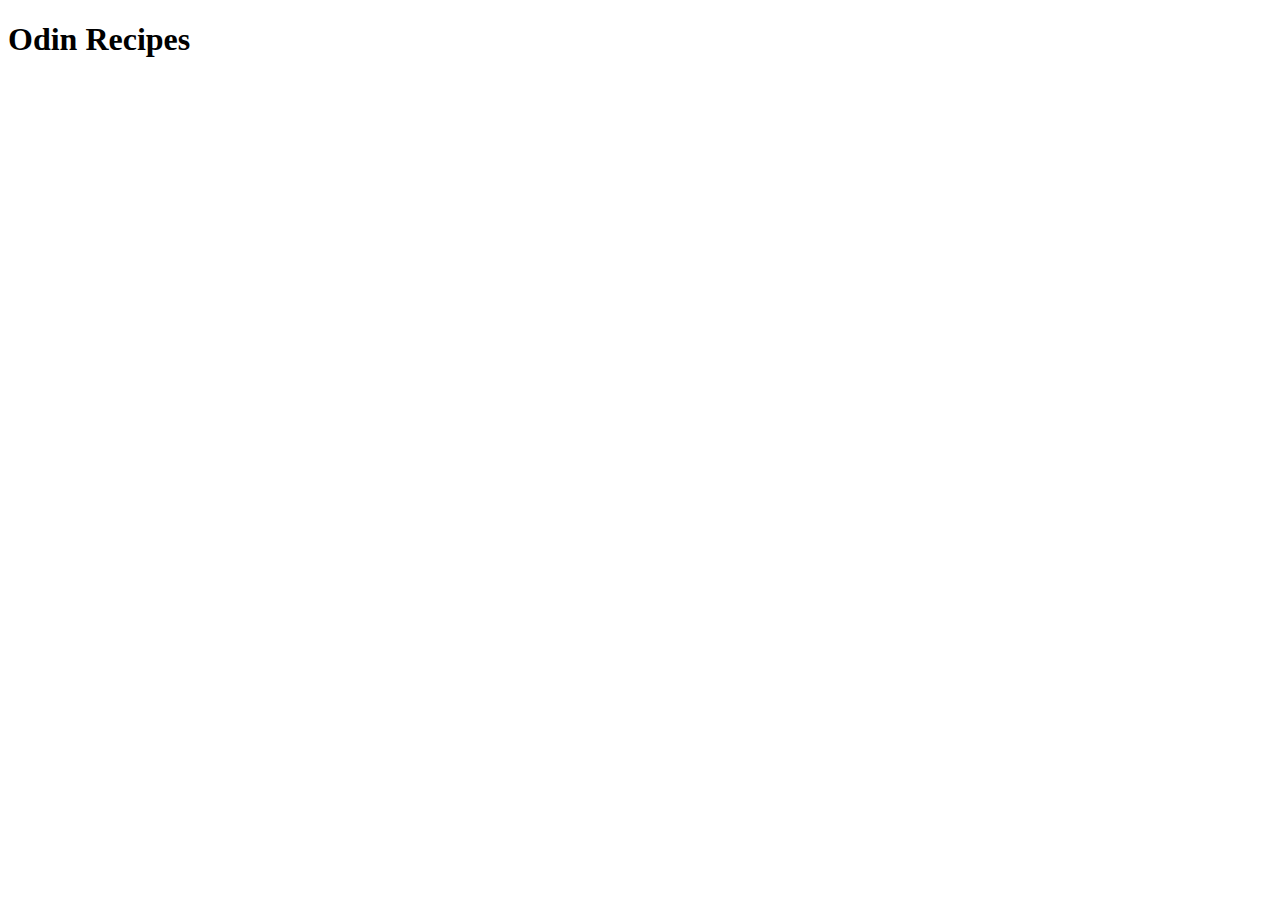
==== odin-recipes/index.html @ 59c2327b "Setup website structure and sketch content" ====
<!DOCTYPE html>
<html lang="en">
<head>
    <meta charset="UTF-8">
    <meta name="viewport" content="width=device-width, initial-scale=1.0">
    <title>Odin Recipes</title>
</head>
<body>
    <h1>Odin Recipes</h1>
    
</body>
</html>
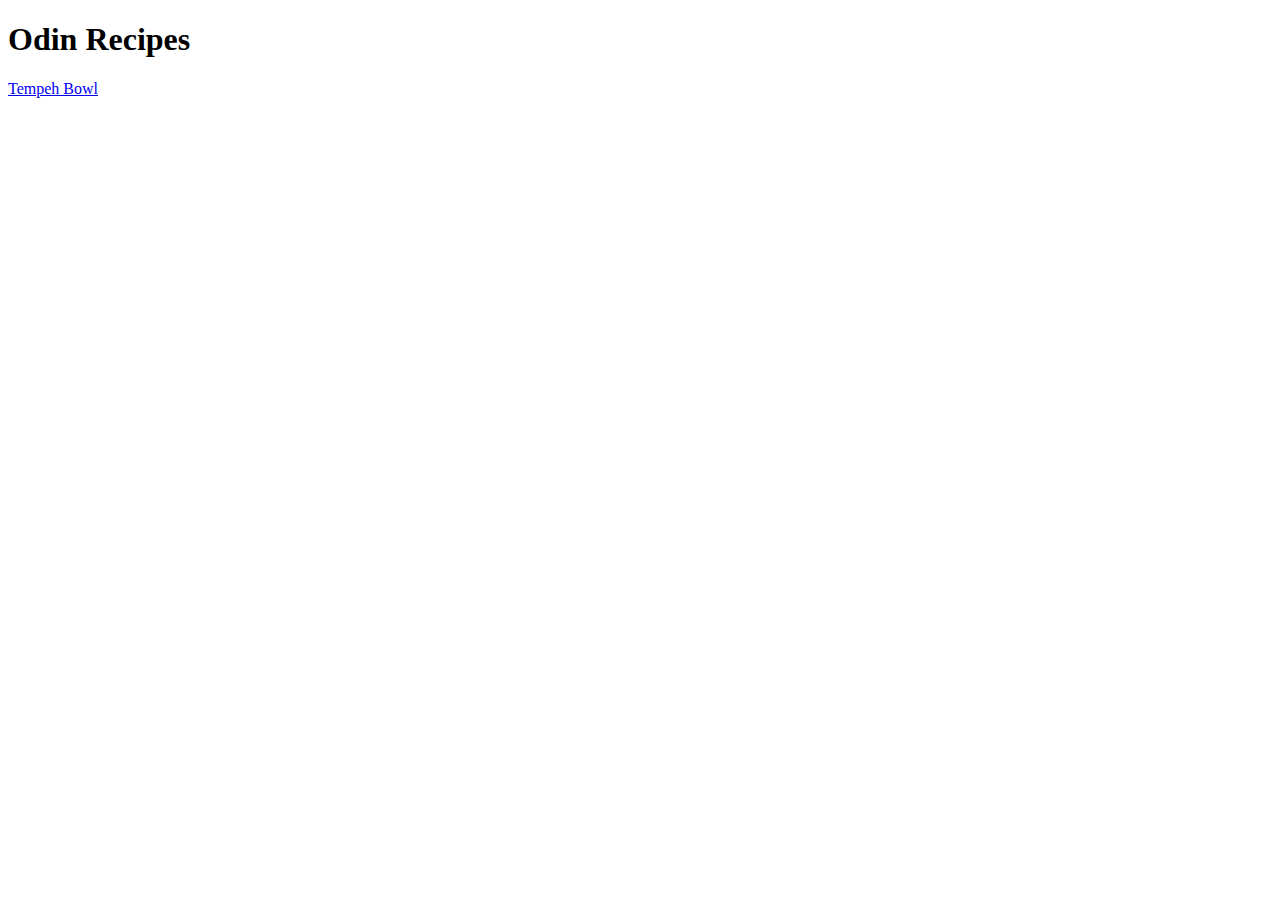
==== commit 258e464f: "Write tempeh bowl recipe page" ====
--- a/odin-recipes/index.html
+++ b/odin-recipes/index.html
@@ -7,6 +7,6 @@
 </head>
 <body>
     <h1>Odin Recipes</h1>
-    
+    <a href="recipes/tempeh-bowl.html">Tempeh Bowl</a>
 </body>
 </html>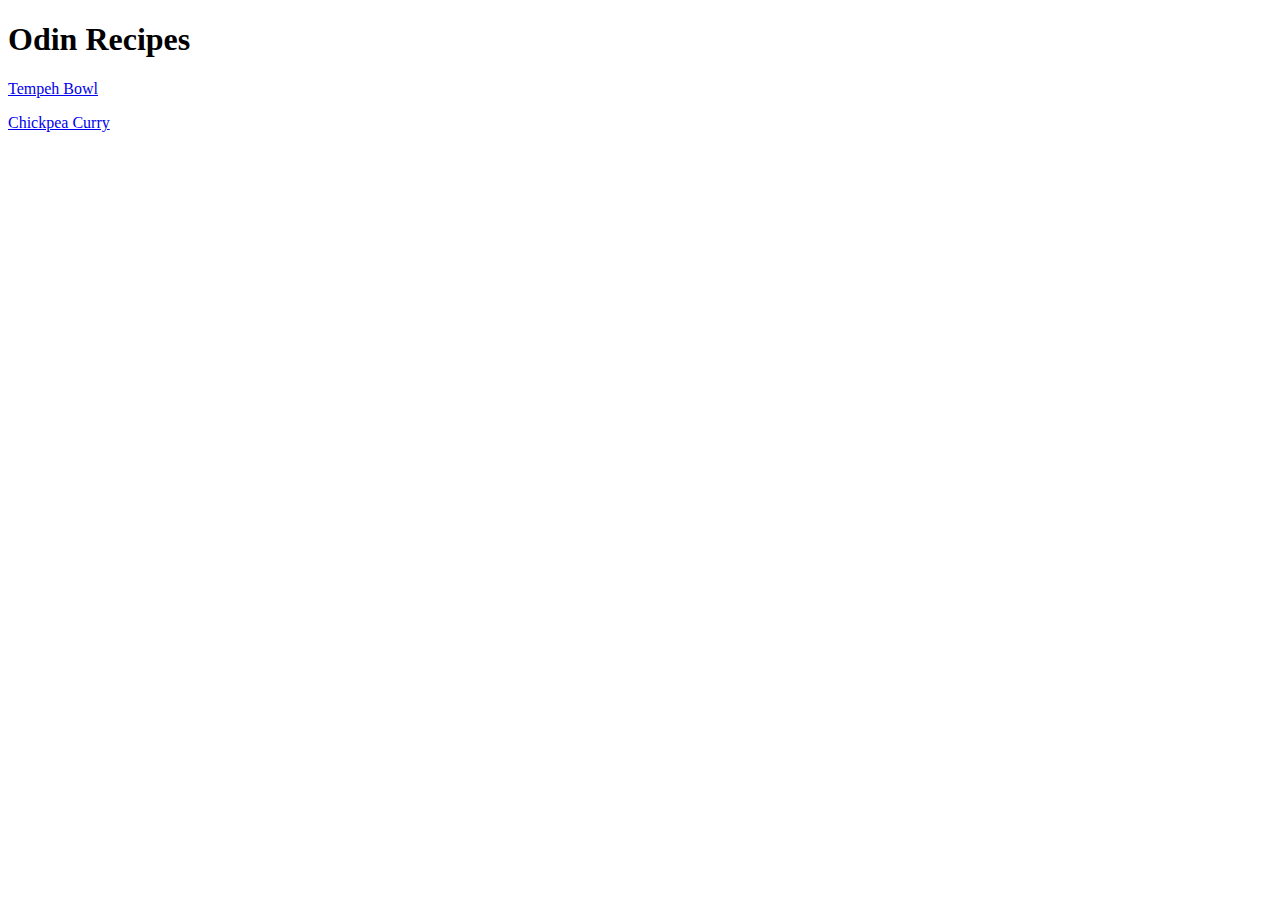
==== commit be1c13ba: "Write chickpea curry recipe" ====
--- a/odin-recipes/index.html
+++ b/odin-recipes/index.html
@@ -7,6 +7,11 @@
 </head>
 <body>
     <h1>Odin Recipes</h1>
-    <a href="recipes/tempeh-bowl.html">Tempeh Bowl</a>
+    <p>
+        <a href="recipes/tempeh-bowl.html">Tempeh Bowl</a>
+    </p>
+    <p>
+        <a href="recipes/chickpea-curry.html">Chickpea Curry</a>
+    </p>
 </body>
 </html>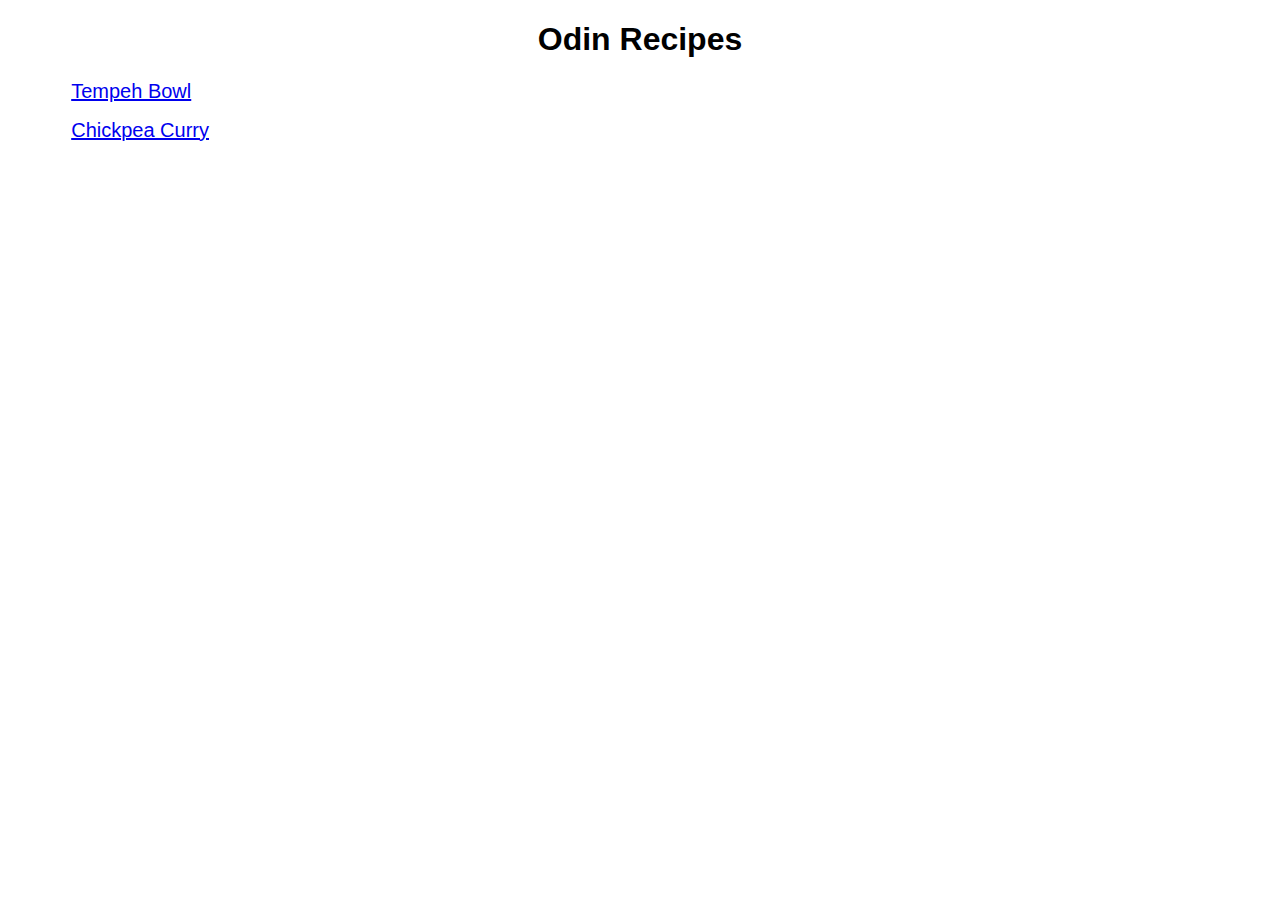
==== commit b08ec98e: "Style html with CSS" ====
--- a/odin-recipes/index.html
+++ b/odin-recipes/index.html
@@ -4,6 +4,7 @@
     <meta charset="UTF-8">
     <meta name="viewport" content="width=device-width, initial-scale=1.0">
     <title>Odin Recipes</title>
+    <link rel="stylesheet" href="style.css">
 </head>
 <body>
     <h1>Odin Recipes</h1>
--- a/odin-recipes/style.css
+++ b/odin-recipes/style.css
@@ -0,0 +1,12 @@
+body {
+    font-family: sans-serif;
+}
+
+h1 {
+    text-align: center;
+}
+
+a {
+    font-size: 20px;
+    padding-left: 5%;
+}